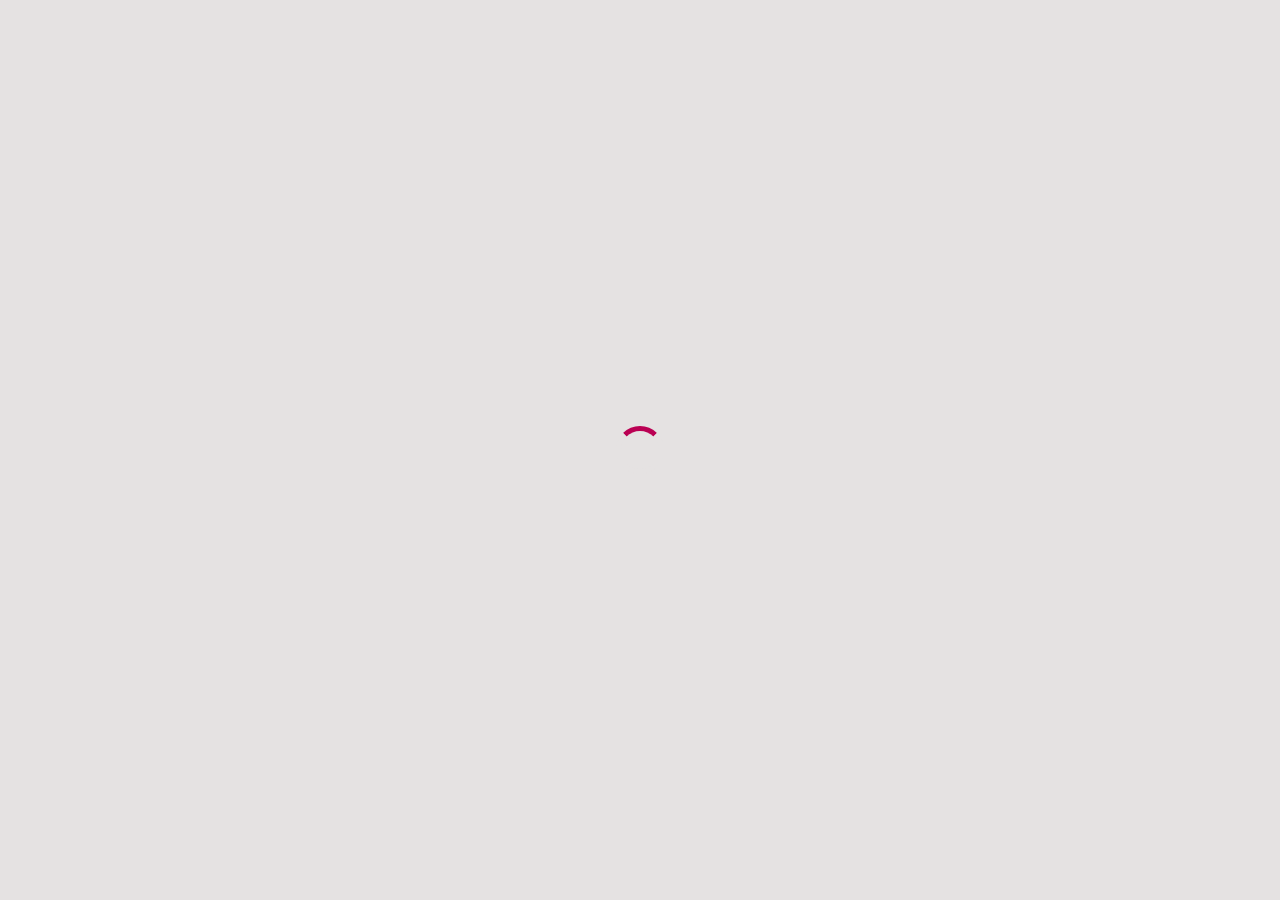
==== index.html @ 824054e5 "Add noscript message if JS is disabled" ====
<!--
    File: index_en.html
    Author: Peter Nilsson (@ittykeys)
    Date: March 18, 2024
    License: © 2024 Peter Nilsson, released under the GPLv3 License. See LICENSE file for details.
    Description: Main html, Swedish
-->

<!DOCTYPE html>
<html>
    <head>
        <meta charset="UTF-8" />
        <title>Skåneresa</title>
        <script>
            function generateNonce() {
                var charset = 'ABCDEFGHIJKLMNOPQRSTUVWXYZabcdefghijklmnopqrstuvwxyz0123456789';
                var result = '';
                for (var i = 0; i < 32; i++) {
                    result += charset.charAt(Math.floor(Math.random() * charset.length));
                }
                return result;
            }
            var nonce = generateNonce();
            var cspMeta = document.createElement('meta');
            cspMeta.setAttribute('http-equiv', 'Content-Security-Policy');
            cspMeta.setAttribute('content', "script-src 'nonce-" + nonce + "' www.googletagmanager.com 'self' code.jquery.com");
            document.head.appendChild(cspMeta);
            function setNonceForScripts(nonce) {
                var scripts = document.querySelectorAll('script[nonce]');
                for (var i = 0; i < scripts.length; i++) {
                    scripts[i].setAttribute('nonce', nonce);
                }
            }
            setNonceForScripts(nonce);
        </script>
        <meta http-equiv="X-UA-Compatible" content="IE=edge" />
        <meta http-equiv="Cache-control" content="public" />
        <meta name="description" content="Skåneresa" />
        <meta name="keywords" content="Skåneresa" />
        <meta name="author" content="Peter Nilsson" />
        <meta name="HandheldFriendly" content="true" />
        <meta name="robots" content= "index, follow">
        <meta name="viewport" content="width=device-width, initial-scale=1.0 user-scalable=no">
        <meta name="theme-color" content="#ba0053">
        <link rel="stylesheet" type="text/css" href="css/main.css" />
        <link rel="apple-touch-icon" href="icon.png"/>
        <link rel="icon" href="icon.ico" type="image/x-icon" />
        <link rel="manifest" href="manifest.json">
        <script src="https://code.jquery.com/jquery-1.9.1.js"></script>
        <script src="https://code.jquery.com/ui/1.10.3/jquery-ui.js"></script>
        <script src="js/notification_sv.js"></script>
        <script src="js/main.js"></script>
    </head>
    <body>
        <noscript>
            <p>JavaScript är avstängt. Aktivera JavaScript i din webbläsares inställningar för att fortsätta.</p>
        </noscript>
        <div id="loader" class="hidden"></div>
        <div class="container hidden" id="content">
            <div id="main">
                <h1><a href="">Skåneresa</a></h1>
                <div id="search">
                    <input id="from" type="text" placeholder="Från"/>
                    <input id="to" type="text" placeholder="Till"/>
                    <div id="buttons">
                        <input type="button" id="searchButton" value="Sök" />
                        <input type="button" id="reset" value="Återställ" />
                    </div>
                </div>
                <div id="Notification" class="notification">
                    <span id="notificationMessage"></span>
                    <button id="closeNotification">OK</button>
                </div>
            </div>
            <div id="result">
                <table border="1" id="timeTableDeparture">
                    <tr>
                        <th scope="col">Avgång</th>
                        <th scope="col">Destination(er)</th>
                        <th scope="col">Operatör</th>
                        <th scope="col">Spår</th>
                    </tr>
                </table>
            </div>
            <div id="error"></div>
        </div>
    </body>
</html>
---- css/main.css ----
/*
 * File: main.css
 * Author: Peter Nilsson (@ittykeys)
 * Date: March 18, 2024
 * License: © 2024 Peter Nilsson, released under the GPLv3 License. See LICENSE file for details.
 * Description: Main css file for site
 */

/* Import our css files */
@import "animations.css";
@import "search.css";
@import "result.css";
@import "responsive.css";

/* Reset browser global defaults and set our own */
* {
	font-family: "Trebuchet MS", "Verdana", "Geneva", "Arial", sans-serif;
	font-weight: normal !important;
	color: #ba0053;
	background-color: #e5e2e2;
	text-decoration: none;
	scroll-behavior: smooth;
	scrollbar-width: none;
	letter-spacing: 0.1rem;
	margin: 0;
    padding: 0;
    box-sizing: border-box;
/* I don't like scrollbars */
} ::-webkit-scrollbar {
	display: none;
}
/* Animate links */
a:link, a:visited {
	color: #ba0053;
	transition: 0.2s;
	} a:hover, a:focus {
		color: #8a003e;
}	a:active {
		color: #61012c;
}

.hidden {
	display: none !important;
}

/* Flex body and style common elements */
body {
	display: flex;
	height: 100vh;
	flex-direction: column;
	flex-wrap: wrap;
	align-content: center;
	align-items: center;
	justify-content: center;
	z-index: 2;
} body.animate-to-top {
	animation: moveToTop 0.5s forwards;
} body.animate-to-center {
	animation: moveToCenter 0.5s forwards;
} h1 {
	font-weight: normal;
	padding: 0;
	font-size: 4em;
	text-align: center;
} h2 {
	padding: 1em;
	font-size: 2em;
	text-align: center;
} p {
	font-size: 2em;
	text-align: center;
}

/* Loader animation */
#loader {
	position: absolute;
	border: 5px solid #e5e2e2;
	border-top: 5px solid #ba0053;
	border-radius: 50%;
	width: 3em;
	height: 3em;
	animation: spin 1s linear infinite;
	z-index: 999;
	background-color: #e5e2e200;
}

/* Main container */
.container {
	display: flex;
	flex-direction: column;
	align-items: center;
	transition: all 0.5s ease;
} .container.row-layout {
	flex-direction: row;
	justify-content: space-around;
	align-items: center;
	width: 100%;
} .container.row-layout #main,
.container.row-layout #search,
.container.row-layout #buttons {
	width: auto;
	margin: 0 10px;
}

/* Contain main elements except results */
#main {
	display: flex;
	flex-direction: column;
	align-items: center;
	transition: flex-direction 0.5s ease, justify-content 0.5s ease;
} #search, #buttons, #search input[type='text'], h1 {
	transition: all 0.5s ease;
} .row-layout #main {
	flex-direction: row;
	justify-content: space-around;
	width: 100%;
}

/* Make sure any error is absolutely shown */
#error {
	position: absolute;
	bottom: 0;
}
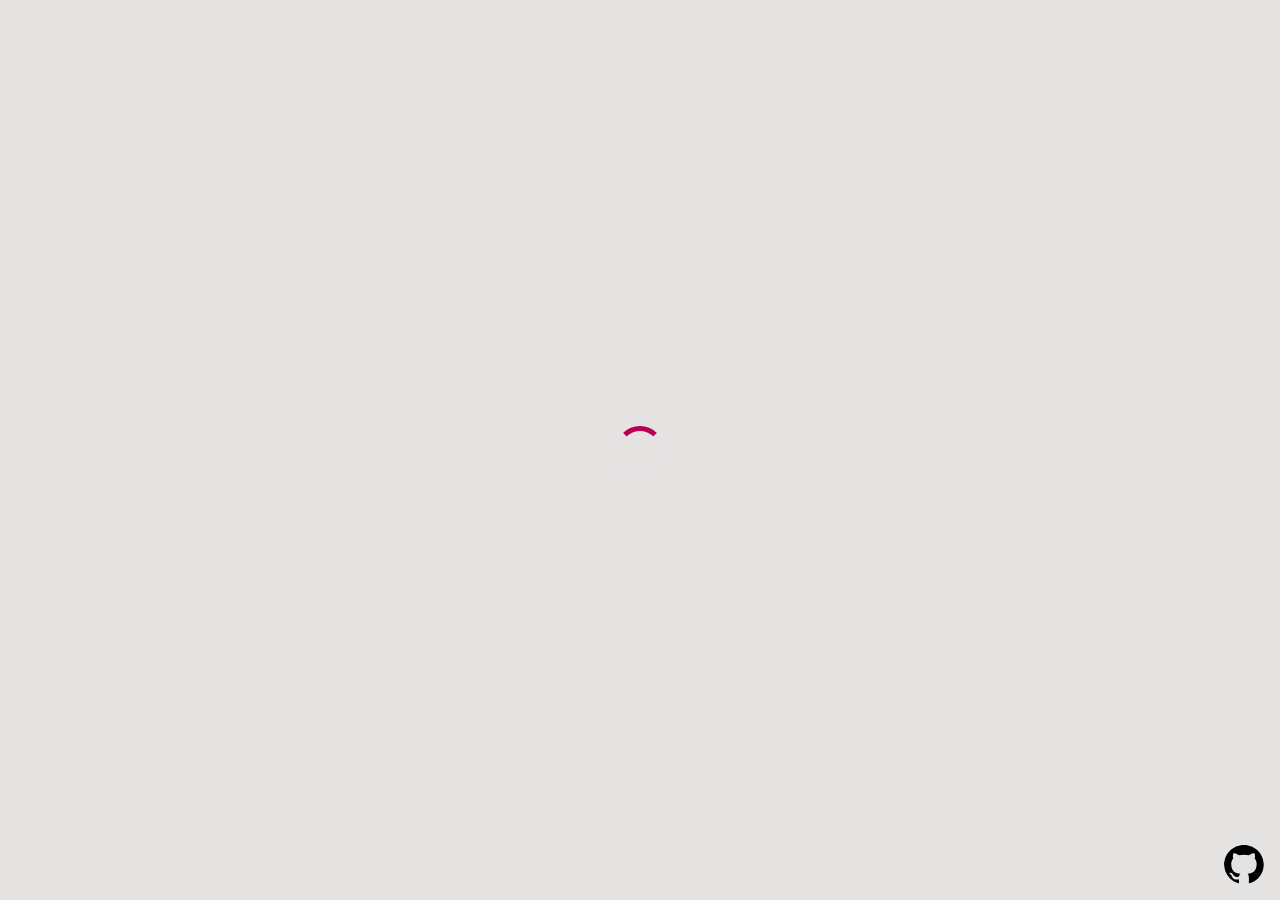
==== commit 3d6c96f3: "Add github link" ====
--- a/index.html
+++ b/index.html
@@ -7,7 +7,7 @@
 -->
 
 <!DOCTYPE html>
-<html>
+<html lang="sv">
     <head>
         <meta charset="UTF-8" />
         <title>Skåneresa</title>
@@ -43,13 +43,14 @@
         <meta name="viewport" content="width=device-width, initial-scale=1.0 user-scalable=no">
         <meta name="theme-color" content="#ba0053">
         <link rel="stylesheet" type="text/css" href="css/main.css" />
-        <link rel="apple-touch-icon" href="icon.png"/>
-        <link rel="icon" href="icon.ico" type="image/x-icon" />
+        <link rel="apple-touch-icon" href="img/icon.png"/>
+        <link rel="icon" href="img/icon.ico" type="image/x-icon" />
         <link rel="manifest" href="manifest.json">
         <script src="https://code.jquery.com/jquery-1.9.1.js"></script>
         <script src="https://code.jquery.com/ui/1.10.3/jquery-ui.js"></script>
         <script src="js/notification_sv.js"></script>
         <script src="js/main.js"></script>
+        <script src="js/darkmode.js"></script>
     </head>
     <body>
         <noscript>
@@ -58,6 +59,11 @@
         <div id="loader" class="hidden"></div>
         <div class="container hidden" id="content">
             <div id="main">
+                <span class="darkModeIcon"></span>
+                <label class="switch">
+                    <input type="checkbox" id="darkModeSwitch">
+                    <span class="slider round"></span>
+                </label>
                 <h1><a href="">Skåneresa</a></h1>
                 <div id="search">
                     <input id="from" type="text" placeholder="Från"/>
@@ -75,14 +81,20 @@
             <div id="result">
                 <table border="1" id="timeTableDeparture">
                     <tr>
-                        <th scope="col">Avgång</th>
-                        <th scope="col">Destination(er)</th>
+                        <th scope="col">Avgång, Spår</th>
+                        <th scope="col">Ankomst, Spår</th>
                         <th scope="col">Operatör</th>
-                        <th scope="col">Spår</th>
+                        <th scope="col">Info</th>
                     </tr>
                 </table>
             </div>
+            <div id="deviationOverlay"></div>
+            <div id="deviationModal">
+                <p id="deviationModalBody"></p>
+                <button id="closeModal">OK</button>
+            </div>
             <div id="error"></div>
         </div>
+        <a id="github" href="https://github.com/ittykeys/skaneresa.se" target="_blank"></a>
     </body>
 </html>--- a/css/main.css
+++ b/css/main.css
@@ -11,6 +11,7 @@
 @import "search.css";
 @import "result.css";
 @import "responsive.css";
+@import "darkmode.css";
 
 /* Reset browser global defaults and set our own */
 * {
@@ -32,7 +33,7 @@
 /* Animate links */
 a:link, a:visited {
 	color: #ba0053;
-	transition: 0.2s;
+	transition: color 0.2s;
 	} a:hover, a:focus {
 		color: #8a003e;
 }	a:active {
@@ -53,6 +54,7 @@
 	align-items: center;
 	justify-content: center;
 	z-index: 2;
+	overflow-y: visible;
 } body.animate-to-top {
 	animation: moveToTop 0.5s forwards;
 } body.animate-to-center {
@@ -109,15 +111,83 @@
 	align-items: center;
 	transition: flex-direction 0.5s ease, justify-content 0.5s ease;
 } #search, #buttons, #search input[type='text'], h1 {
-	transition: all 0.5s ease;
+	transition: flex-direction 0.5s ease, justify-content 0.5s ease;
 } .row-layout #main {
 	flex-direction: row;
 	justify-content: space-around;
 	width: 100%;
 }
 
+/* Styles for the deviation modal */
+#deviationOverlay {
+	display: none;
+	position: fixed;
+	top: 0;
+	left: 0;
+	width: 100%;
+	height: 100%;
+	background: rgba(0,0,0,0.5);
+	z-index: 9000;
+} #deviationModal {
+	display: none;
+	position: fixed;
+	top: 50%;
+	left: 50%;
+	transform: translate(-50%, -50%);
+	font-size: 1.2em;
+	padding: 1em;
+	border: 1px solid #ba0053;
+	border-radius: 5px;
+	box-shadow: 0 0 5px rgba(0, 0, 0, 0.1);
+	z-index: 9001;
+	max-width: 300px;
+	background-color: #fff;
+} #deviationModal.show {
+	display: block;
+	animation: slideDownM 0.3s forwards;
+} #deviationModal.hide {
+	animation: slideUpM 0.3s forwards;
+} #deviationModalBody {
+	background-color: #fff;
+	font-size: 1.2em;
+}
+#closeModal {
+	background-color: #ba0053;
+	color: #fff;
+	border: none;
+	padding: 5px 10px;
+	cursor: pointer;
+	border-radius: 3px;
+	margin-top: 1em;
+	transition: background-color 0.2s;
+	transform: translateX(250%);
+} #closeModal:hover {
+	background-color: #8a003e;
+	transition: all 0.5s ease;
+}
+
 /* Make sure any error is absolutely shown */
 #error {
 	position: absolute;
 	bottom: 0;
+}
+
+#github {
+	position: absolute;
+	bottom: 0;
+	right: 0;
+	margin: 1em;
+	background-image: url('../img/github_dark.svg');
+	background-repeat: no-repeat;
+    background-position: center;
+    background-size: contain;
+	width: 2.5em;
+	height: 2.5em;
+	border-radius: 50%;
+	cursor: pointer;
+	transition: all 0.2s ease;
+} #github:hover {
+	background-color: #ba0053;
+} #github:active {
+	background-color: #8a003e;
 }